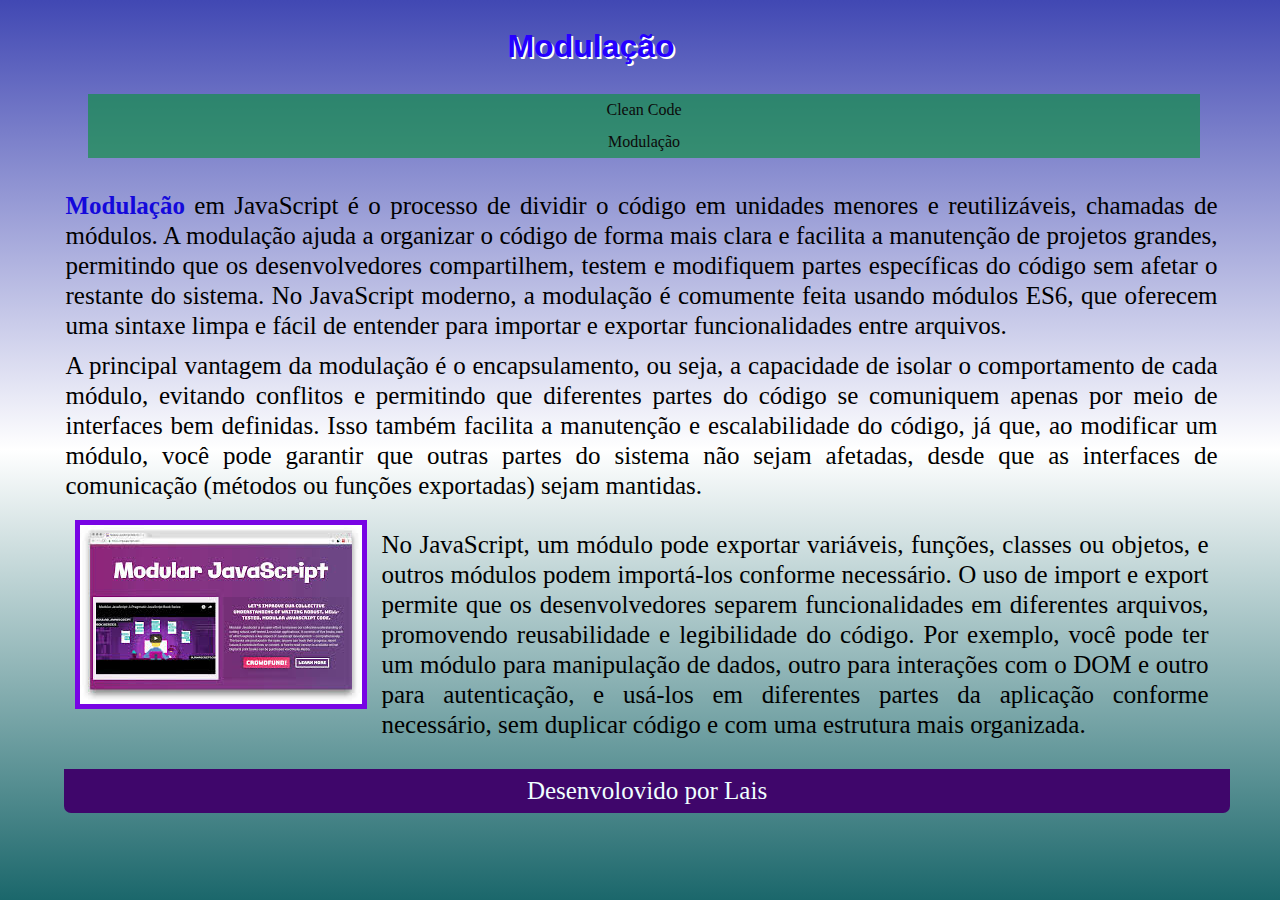
==== about.html @ 27540cb3 "upgrade" ====
<!DOCTYPE html>
<html lang="pt-br">

<head>
    <meta charset="UTF-8">
    <meta name="viewport" content="width=device-width, initial-scale=1.0">
    <title>Projeto</title>
    <link rel="shortcut icon" href="/assets/favicon.png">
    <link rel="stylesheet" href="/assets/css/estilo.css">
</head>

<body>

    <header>
        <h1>Modulação</h1>
    </header>

    <menu id="itens">
        <ul>
            <li><a href="lais_proj.html">
                Clean Code</a></li>
            <li><a href="about.html">
                Modulação</a></li>
        </ul>
    </menu>

<main>

              <p><strong>Modulação</strong> em JavaScript é o processo de dividir o código em unidades menores e
                reutilizáveis,
                chamadas de módulos. A
                modulação ajuda a organizar o código de forma mais clara e facilita a manutenção de projetos grandes,
                permitindo
                que
                os desenvolvedores compartilhem, testem e modifiquem partes específicas do código sem afetar o restante
                do
                sistema.
                No JavaScript moderno, a modulação é comumente feita usando módulos ES6, que oferecem uma sintaxe limpa
                e fácil
                de
                entender para importar e exportar funcionalidades entre arquivos.</p>

            <p>A principal vantagem da modulação é o encapsulamento, ou seja, a capacidade de isolar o comportamento de
                cada
                módulo, evitando conflitos e permitindo que diferentes partes do código se comuniquem apenas por meio de
                interfaces
                bem definidas. Isso também facilita a manutenção e escalabilidade do código, já que, ao modificar um
                módulo,
                você
                pode garantir que outras partes do sistema não sejam afetadas, desde que as interfaces de comunicação
                (métodos
                ou
                funções exportadas) sejam mantidas.</p>
              

    <article>
            <img src="assets/model.png">

        <p>No JavaScript, um módulo pode exportar variáveis, funções, classes ou objetos, e outros módulos podem
            importá-los
            conforme necessário. O uso de import e export permite que os desenvolvedores separem funcionalidades em
            diferentes
            arquivos, promovendo reusabilidade e legibilidade do código. Por exemplo, você pode ter um módulo para
            manipulação
            de dados, outro para interações com o DOM e outro para autenticação, e usá-los em diferentes partes da
            aplicação
            conforme necessário, sem duplicar código e com uma estrutura mais organizada.</p>
    </article>

</main>

    <footer>
        <p>Desenvolovido por Lais</p>
    </footer>
</body>

</html>
---- assets/css/estilo.css ----
@charset "utf-8"

*{
    margin: 0;
    padding: 0;
    box-sizing: border-box;
}

body {
    background-image: linear-gradient(to bottom, rgb(65, 72, 179), white 50%, #1b676b 100%);
    background-repeat: no-repeat;
    background-attachment: fixed;
    
}

header>h1 {
    font-weight: bold;
    font-family: Verdana, Geneva, Tahoma, sans-serif;
    text-align: center;
    color: rgb(38, 0, 255);
    text-shadow: 2px 2px 0px rgb(251, 255, 252);
    width: 90vw; 
    padding: 7px;
}

menu{
    color: rgb(13, 221, 152);
    width: 90vw;
    list-style-type: none;
    text-align: center;
}

menu>ul{
    list-style-type: none;
}

menu>ul>li>a{
    display: block;
    padding: 7px;
    text-decoration: none;
    text-align: center;
    background-color: rgba(13, 144, 65, 0.658);
    border-radius: 0px 0px 0px 0px;
    color: rgb(12, 10, 10);
    margin: auto;
}

menu>ul>li>a:hover {
    background-color: rgb(10, 65, 135);
    color: whitesmoke;
    text-decoration: none;
} 

main {
    height: max-content;
    width: 90vw;
    text-align: justify;
    padding: 7px 7px 10px 10px;
    margin: auto;
}

article {
    gap: 15px;
    display:flex;
    flex-direction: row; 
    margin: auto;
    align-items: flex-start;
    padding: 9px;
}

p {
    font-size: 25px;
    line-height: 1.2; /* Altura da linha */
    margin: 10px 0; /* Espaçamento superior e inferior */
}

strong{
    color:rgb(20, 9, 219);
}

img{
    border: solid 5px rgb(120, 4, 228);
}

footer {
    width: 90vw;
    margin: auto;
}

footer>p {
    background-color: rgb(63, 6, 107);
    color: azure;
    text-align: center;
    border-radius: 0px 0px 7px 7px;
    width: 90vw;
    padding: 7px;
    margin: auto;
}
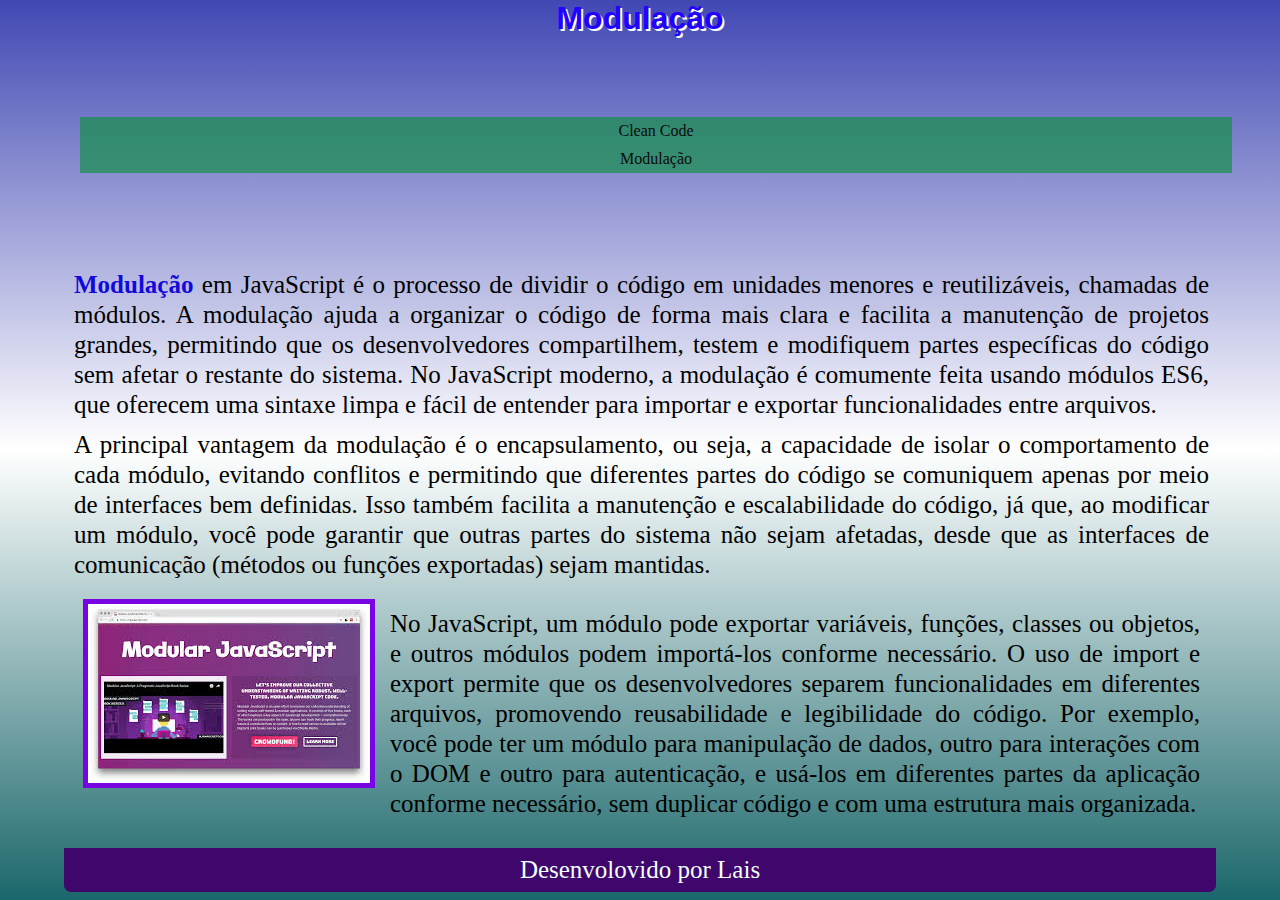
==== commit 55b2f1af: "update" ====
--- a/about.html
+++ b/about.html
@@ -5,8 +5,8 @@
     <meta charset="UTF-8">
     <meta name="viewport" content="width=device-width, initial-scale=1.0">
     <title>Projeto</title>
-    <link rel="shortcut icon" href="/assets/favicon.png">
-    <link rel="stylesheet" href="/assets/css/estilo.css">
+    <link rel="shortcut icon" href="../assets/favicon.png">
+    <link rel="stylesheet" href="../assets/css/estilo.css">
 </head>
 
 <body>
@@ -17,7 +17,7 @@
 
     <menu id="itens">
         <ul>
-            <li><a href="lais_proj.html">
+            <li><a href="index.html">
                 Clean Code</a></li>
             <li><a href="about.html">
                 Modulação</a></li>
@@ -54,7 +54,7 @@
               
 
     <article>
-            <img src="assets/model.png">
+            <img src="../assets/model.png">
 
         <p>No JavaScript, um módulo pode exportar variáveis, funções, classes ou objetos, e outros módulos podem
             importá-los
@@ -72,6 +72,7 @@
     <footer>
         <p>Desenvolovido por Lais</p>
     </footer>
+    
 </body>
 
 </html>--- a/assets/css/estilo.css
+++ b/assets/css/estilo.css
@@ -1,4 +1,4 @@
-@charset "utf-8"
+@charset "utf-8";
 
 *{
     margin: 0;
@@ -19,13 +19,14 @@
     text-align: center;
     color: rgb(38, 0, 255);
     text-shadow: 2px 2px 0px rgb(251, 255, 252);
-    width: 90vw; 
-    padding: 7px;
+    width: 90vw;
+    margin:auto;
 }
 
-menu{
+menu {
     color: rgb(13, 221, 152);
     width: 90vw;
+    margin: 80px;
     list-style-type: none;
     text-align: center;
 }
@@ -36,7 +37,7 @@
 
 menu>ul>li>a{
     display: block;
-    padding: 7px;
+    padding: 5px;
     text-decoration: none;
     text-align: center;
     background-color: rgba(13, 144, 65, 0.658);
@@ -70,15 +71,15 @@
 
 p {
     font-size: 25px;
-    line-height: 1.2; /* Altura da linha */
-    margin: 10px 0; /* Espaçamento superior e inferior */
+    line-height: 1.2; 
+    margin: 10px 0;
 }
 
-strong{
+strong {
     color:rgb(20, 9, 219);
 }
 
-img{
+img {
     border: solid 5px rgb(120, 4, 228);
 }
 
